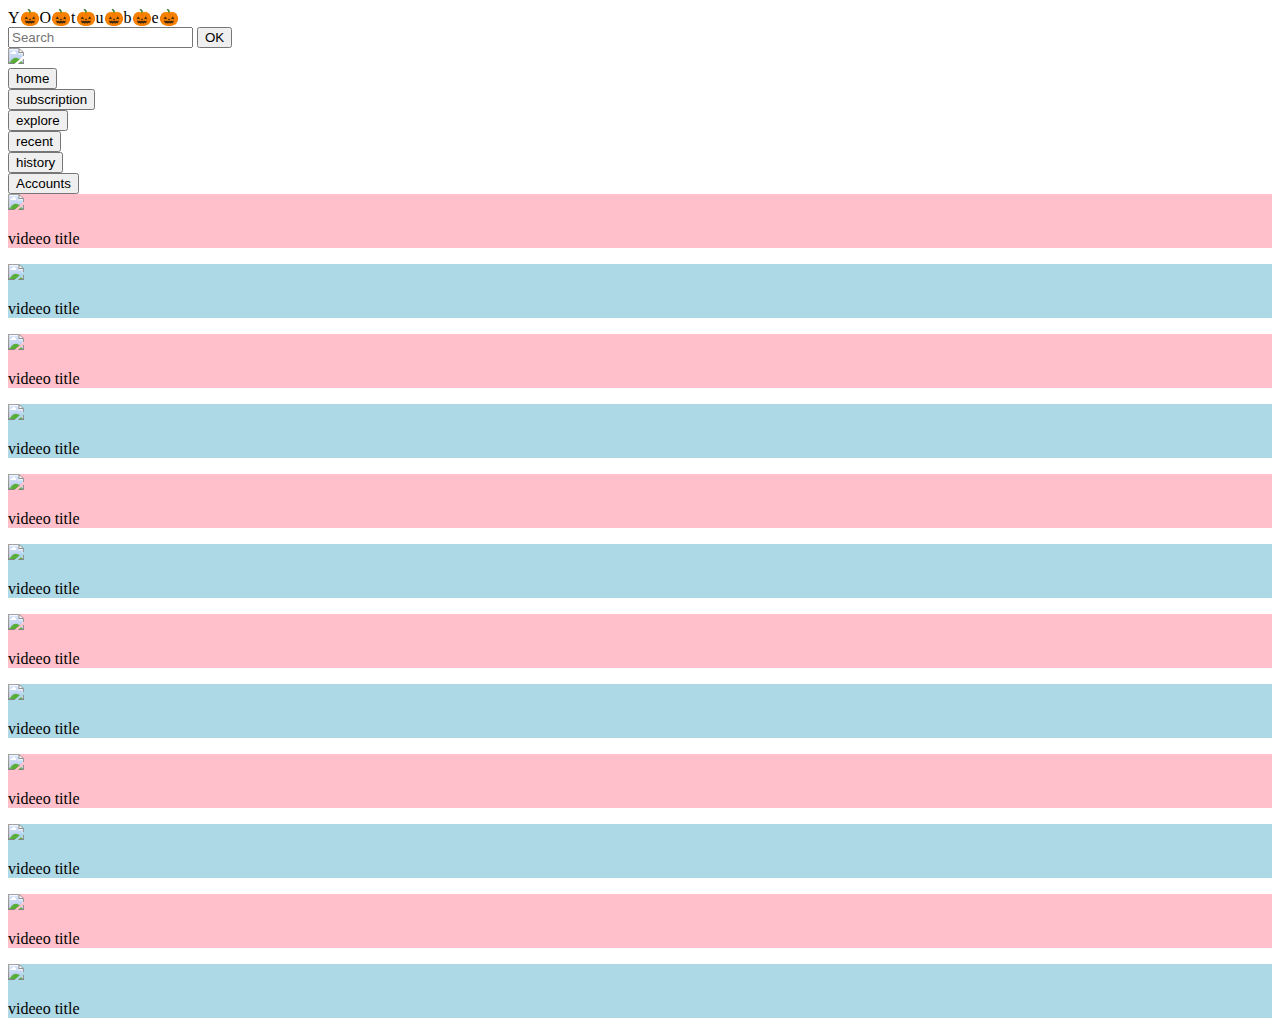
==== index.html @ c4fafaf7 "Rename yt.html to index.html" ====
<!DOCTYPE html>
<html>
    <head>
        <link rel="stylesheet" href="/Users/sanjeevprasanna/yt/yt.css">
    </head>
    <body>
        <header>
           
            <div class="header">
                <div class="h1">Y🎃O🎃t🎃u🎃b🎃e🎃</div>
                <div class="h2">
                    <input for="search" id="search" placeholder="Search">
                    <script>
                        function def(){
                            ap=document.getElementById("search").value;
                            alert("The search result for "+ap+" will be updated once the backend is constructed 🙉");
                        }
                    </script>
                    <button class="ok" onclick="def()">OK</button></div>
                    <div class="h3"><img class="img" src="/Users/sanjeevprasanna/Downloads/IMG_20230923_205120-2.jpg"></div>
            </div>
        </header>
        <div class="gflex">
        <div class="gof">
            <div class="f1"><button>home</button></div>
            <div class="f2"><button>subscription</button></div>
            <div class="f3"><button>explore</button></div>
            <div class="f4"><button>recent</button></div>
            <div class="f5"><button>history</button></div>
            <div class="f6"><button>Accounts</button></div>
        </div>
        <div class="grid">
            <div style="background-color:pink;"><img src="/Users/sanjeevprasanna/Downloads/andre-benz-qJfznuTMAYA-unsplash.jpg" height="200px"><p>videeo title</p></div>
            <div style="background-color:lightblue"><img src="/Users/sanjeevprasanna/Downloads/andre-benz-qJfznuTMAYA-unsplash.jpg" height="200px"><p>videeo title</p></div>
            <div style="background-color:pink;"><img src="/Users/sanjeevprasanna/Downloads/andre-benz-qJfznuTMAYA-unsplash.jpg" height="200px"><p>videeo title</p></div>
            <div style="background-color:lightblue;"><img src="/Users/sanjeevprasanna/Downloads/andre-benz-qJfznuTMAYA-unsplash.jpg" height="200px"><p>videeo title</p></div>
            <div style="background-color:pink;"><img src="/Users/sanjeevprasanna/Downloads/andre-benz-qJfznuTMAYA-unsplash.jpg" height="200px"><p>videeo title</p></div>
            <div style="background-color:lightblue;"><img src="/Users/sanjeevprasanna/Downloads/andre-benz-qJfznuTMAYA-unsplash.jpg" height="200px"><p>videeo title</p></div>
            <div style="background-color:pink;"><img src="/Users/sanjeevprasanna/Downloads/andre-benz-qJfznuTMAYA-unsplash.jpg" height="200px"><p>videeo title</p></div>
            <div style="background-color:lightblue"><img src="/Users/sanjeevprasanna/Downloads/andre-benz-qJfznuTMAYA-unsplash.jpg" height="200px"><p>videeo title</p></div>
            <div style="background-color:pink;"><img src="/Users/sanjeevprasanna/Downloads/andre-benz-qJfznuTMAYA-unsplash.jpg" height="200px"><p>videeo title</p></div>
            <div style="background-color:lightblue;"><img src="/Users/sanjeevprasanna/Downloads/andre-benz-qJfznuTMAYA-unsplash.jpg" height="200px"><p>videeo title</p></div>
            <div style="background-color:pink;"><img src="/Users/sanjeevprasanna/Downloads/andre-benz-qJfznuTMAYA-unsplash.jpg" height="200px"><p>videeo title</p></div>
            <div style="background-color:lightblue;"><img src="/Users/sanjeevprasanna/Downloads/andre-benz-qJfznuTMAYA-unsplash.jpg" height="200px"><p>videeo title</p></div>
            </div>
        </div>
    </div>
    </body>
</html>
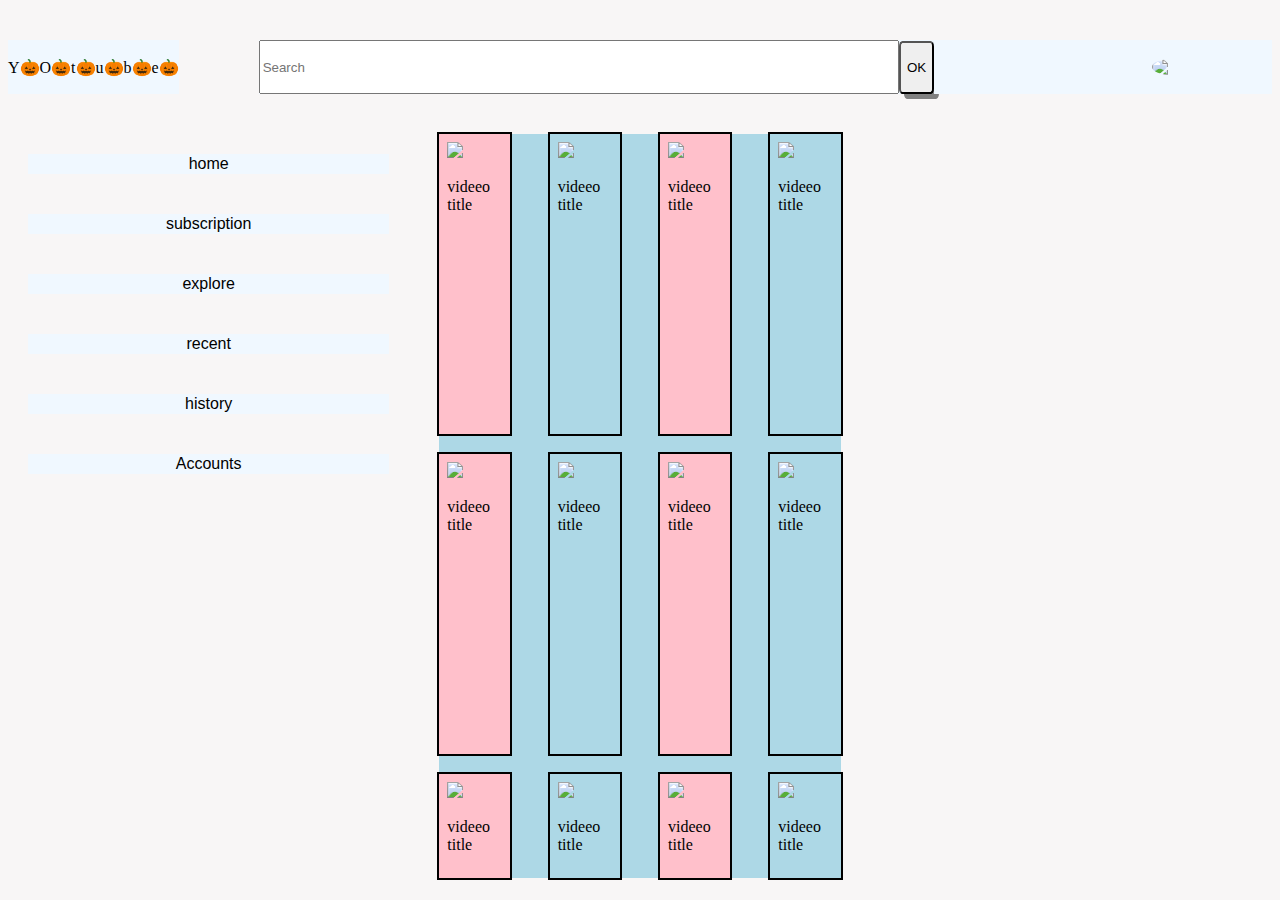
==== commit 53ed6955: "Update index.html" ====
--- a/index.html
+++ b/index.html
@@ -1,7 +1,7 @@
 <!DOCTYPE html>
 <html>
     <head>
-        <link rel="stylesheet" href="/Users/sanjeevprasanna/yt/yt.css">
+        <link rel="stylesheet" href="/yt.css">
     </head>
     <body>
         <header>
--- a/yt.css
+++ b/yt.css
@@ -0,0 +1,109 @@
+body{
+    margin-top:40px;
+    display: grid;
+    width:fit-content;
+    height: fit-content;
+    background-color:rgb(248, 246, 246);
+   
+}
+.grid{
+    justify-self: end;
+    display:grid;
+    grid-template-columns:1fr 1fr 1fr 1fr;
+    grid-template-rows: 300px 300px;
+    row-gap: 20px;
+    column-gap:40px;
+    grid-area:1/2/1/2;
+    background-color: lightblue;
+}
+.header{
+    display: flex;
+}
+#search{
+    height:48px;
+    flex:auto;
+}
+#search::placeholder{
+    font-family: Roboto,arial;
+}
+.img{  
+    margin-right:80px; 
+    width: 40px;
+    border-radius: 50%;
+    justify-content: end;
+}
+.h1{
+    margin-right:80px;
+   display: flex;
+   align-items: center;
+    background-color:aliceblue;
+}
+.h2{
+    flex: 2;
+    background-color: aliceblue;
+    display: flex;
+    align-items:center;
+}
+.h3{
+    flex:1;
+    display: grid;
+    background-color:aliceblue;
+    justify-content:end;
+    align-items:center
+}
+    
+.gflex{
+    margin-top:40px;
+    display: grid;
+    grid-template-columns: 1fr 1fr 1fr;
+    column-gap: 30px;
+}
+.gof{
+    background-color:rgb(248, 246, 246);
+    grid-area:0/0/1/1;
+    color:black;
+    flex:1;
+    display: flex;
+    flex-direction:column;
+    justify-content:start;
+    align-items:normal;
+    /* display:grid;
+    grid-template-rows: 1fr 1fr 1fr 1fr 1fr 1fr 5fr; */
+    
+}.gof>*{
+    flex-shrink:0;
+    padding:20px;    
+   /*  border:2px; */
+   /*  outline: 2px solid rgb(142, 141, 141); */
+    /* outline-offset: 15px; */
+    box-sizing:content-box;
+}
+.gof:hover>*{
+    font-size:20px;
+    border-radius:5%;
+    box-shadow:3px 3px 3px 3px grey;
+    transition: box-shadow 1s,font-size 1s;
+}
+.ok{
+    height: 53px;
+    border-radius: 10%;
+    box-shadow: 5px 5px grey;
+}
+.f1{
+        
+}
+.gof button{
+    background-color: aliceblue;
+    border:none;
+    width:100%;
+    justify-content:center;
+    font-size: 16px;
+}
+.gof button:hover{
+    font-size:18px;
+    transition:font-size 1s;
+}
+div:not([class]) {
+    outline: 2px solid black;
+    padding: 0.5em;
+   }